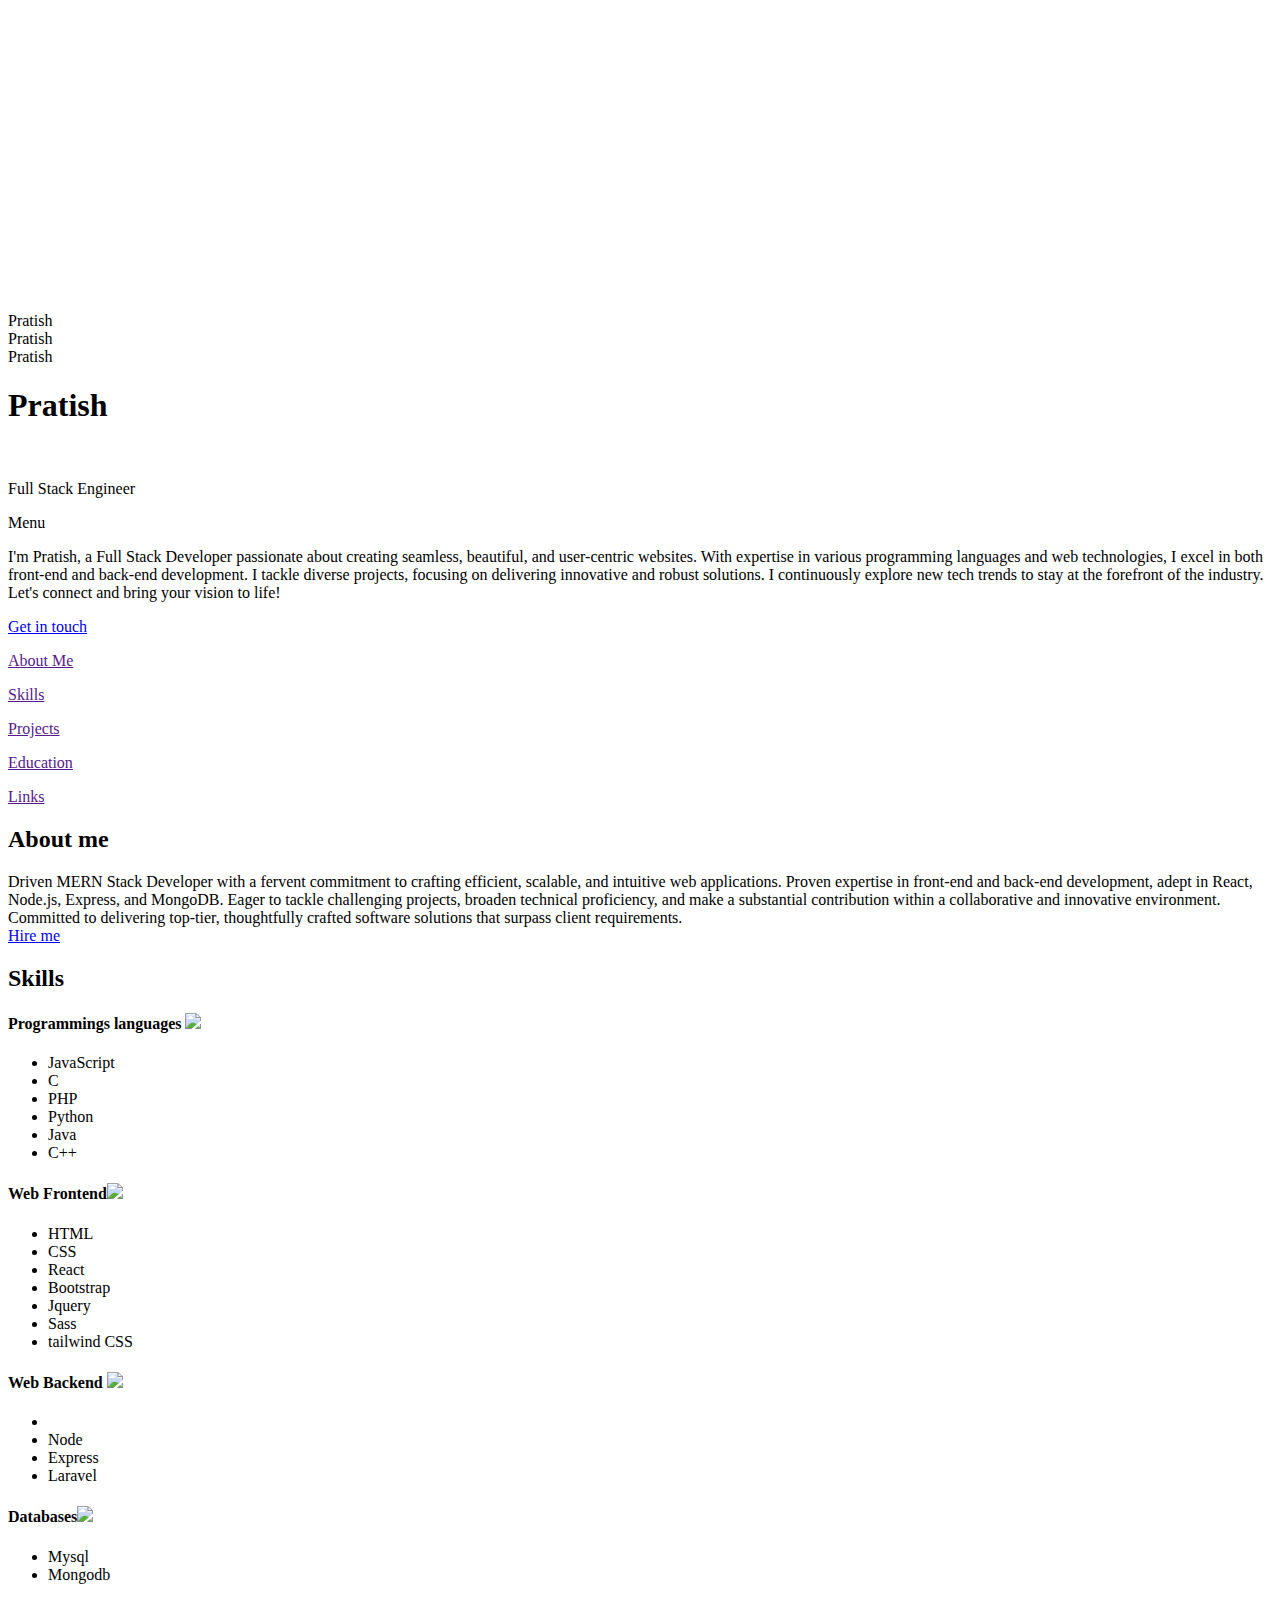
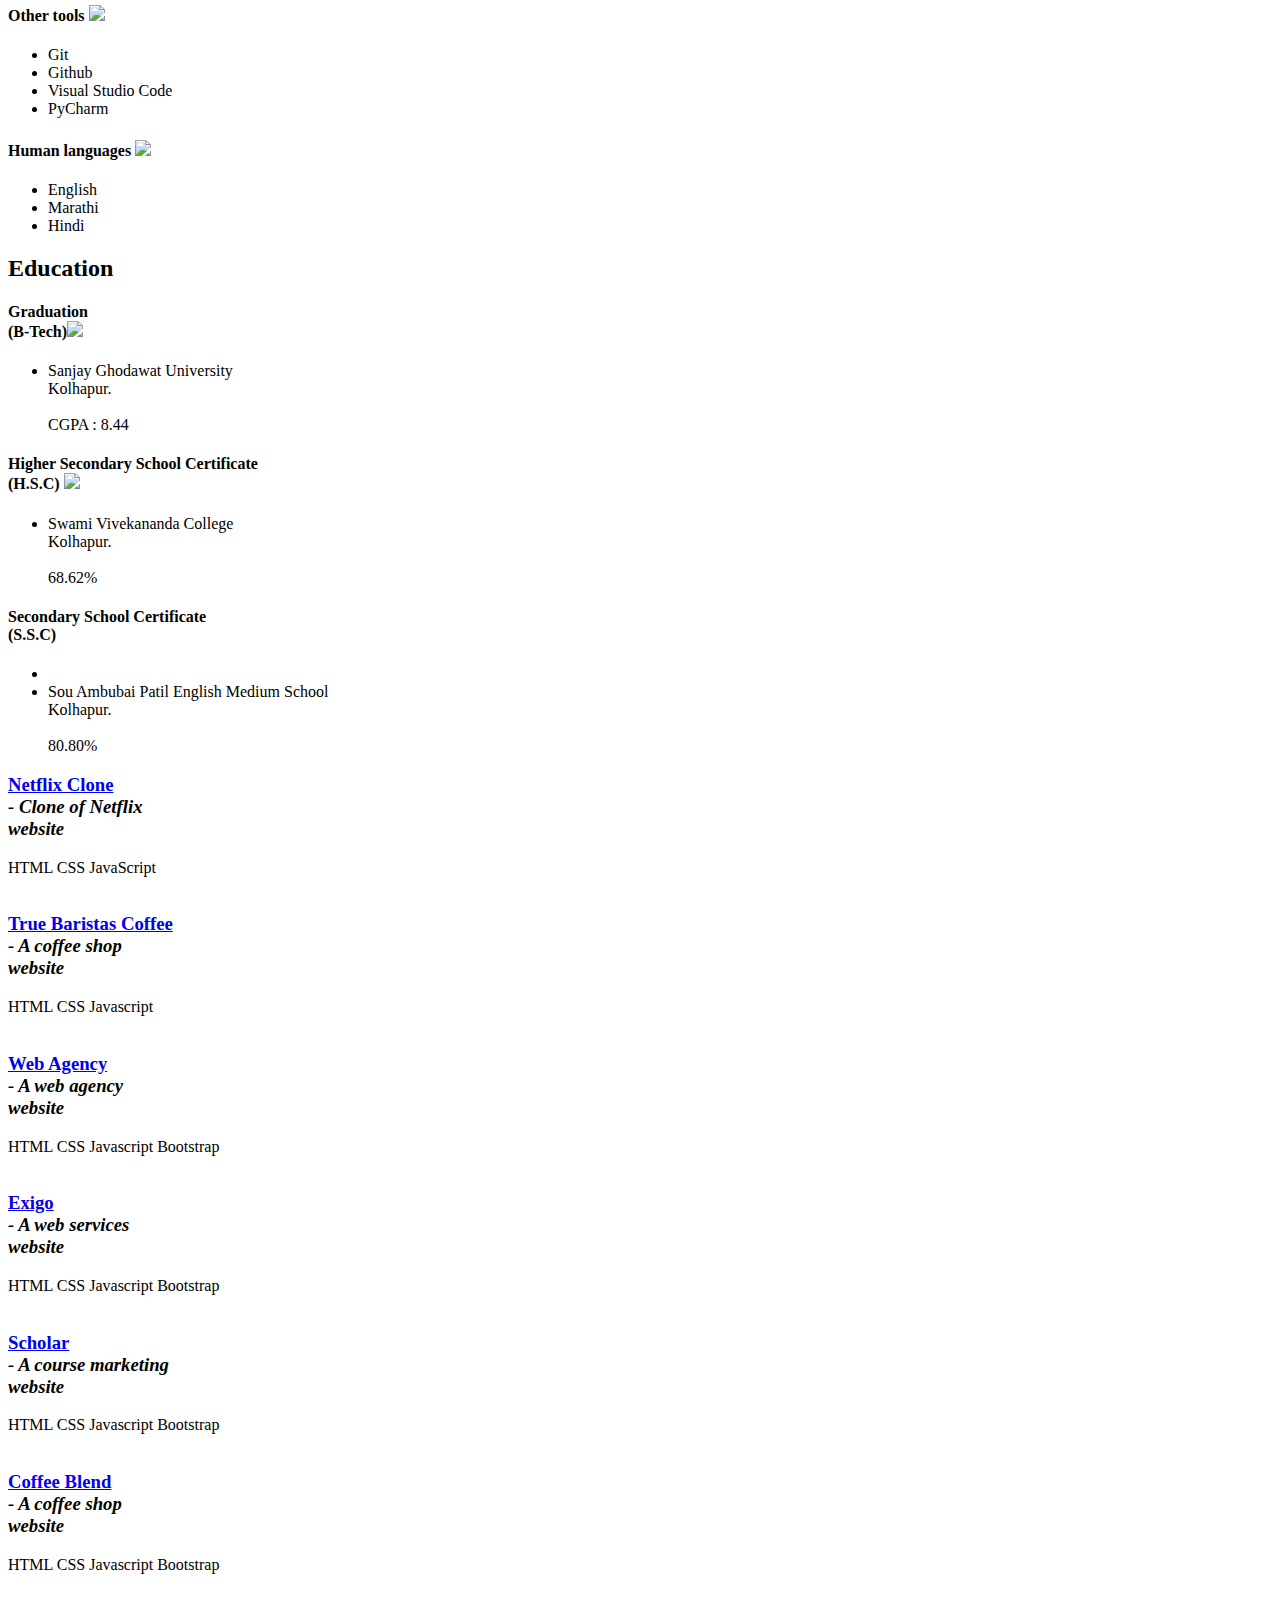
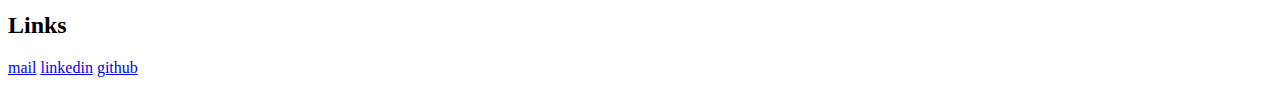
==== index.html @ 3594e41d "Update index.html" ====
<!DOCTYPE html>
<html lang="en">

<head>
    <meta charset="UTF-8">
    <meta name="viewport" content="width=device-width">
    <meta http-equiv="X-UA-Compatible" content="ie=edge">
    <link href="https://fonts.googleapis.com/css?family=Poppins:400,700&display=swap" rel="stylesheet">
    <link href="https://fonts.googleapis.com/css?family=Roboto+Mono:500&display=swap" rel="stylesheet">
    <link href="https://fonts.googleapis.com/css?family=Nunito:800,900&display=swap" rel="stylesheet">
    <script src="https://kit.fontawesome.com/ad9cb0368b.js" crossorigin="anonymous"></script>
    <link rel="stylesheet" href="css/index.css">
    <link rel="icon" href="images/favicon-32x32.png" type="image/x-icon">
    <link href="https://emoji-css.afeld.me/emoji.css" rel="stylesheet">
    <title>Pratish</title>
</head>

<body>

    <iframe 
    src="https://cdn.botpress.cloud/webchat/v2.2/shareable.html?configUrl=https://files.bpcontent.cloud/2025/02/01/07/20250201075714-JNWTLD6R.json" 
    width="200px" 
    height="300px" 
    style="border:none;">
</iframe>


    <div>
        <div class="watermark">Pratish</div>
        <div class="watermark">Pratish</div>
        <div class="watermark">Pratish</div>
        <div id="header-name-ldm">
            <h1 id="name">Pratish</h1>
            <span id="switch-ldm-logo">
                <div id="switch-container">
                    <img src="images/moon.svg" alt="">

                </div>
            </span>
        </div>

        <p id="slogan">Full Stack Engineer</p>

        <div id="go-back-button"> <i class="fas fa-chevron-left"></i> Menu</div>
        <section id="about-me-intro-section" class="section">
            <p>I'm Pratish, a Full Stack Developer passionate about creating seamless, beautiful, and
                user-centric websites. With expertise in various programming languages and web technologies, I excel in
                both front-end and back-end development. I tackle diverse projects, focusing on delivering innovative
                and robust solutions. I continuously explore new tech trends to stay at the forefront of the industry.
                Let's connect and bring your vision to life!<br></p>
            <a href="mailto:pratishkavade7797@gmail.com"> Get in touch</a>
        </section>
        <!-- menu -->
        <header id="menu">
            <p id="about-me"> <a href="">About Me</a> </p>
            <p id="skills"> <a href="">Skills</a> </p>
            <p id="projects"> <a href="">Projects</a> </p>
            <p id="education"> <a href="">Education</a> </p>
            <p id="links"> <a href="">Links</a> </p>

        </header>
    </div>

    <main>

        <!-- About me -->

        <section id="about-me-section" class="section">
            <h2>About me</h2>
            <p>

                <!-- <b>Passion :</b> Creating seamless, beautiful, and user-centric websites <br> <br> -->
                <!-- <b>Expertise :</b>
                Front-end development (HTML, CSS, JavaScript, modern frameworks)
                Back-end development (server-side technologies) <br> <br>
             
                <b>Approach :</b> Detail-oriented and committed to excellence <br> <br> -->
                <!-- <b>Continuous Learning :</b> Staying updated with the latest tech trends <br> <br> -->
                <!-- Few things i like to do <i class="em em-smile" aria-role="presentation"
                    aria-label="SMILING FACE WITH OPEN MOUTH AND SMILING EYES"></i> <br>
                <b>Reading about tech innovations</b> <br>
                <b>Contributing to open-source projects</b> <br>
                <b>Engaging with the developer community</b><br> -->

                Driven MERN Stack Developer with a fervent commitment to crafting efficient, scalable, and
                intuitive web applications. Proven expertise in front-end and back-end development, adept in React,
                Node.js,
                Express, and MongoDB. Eager to tackle challenging projects, broaden technical proficiency, and make a
                substantial contribution within a collaborative and innovative environment. Committed to delivering
                top-tier,
                thoughtfully crafted software solutions that surpass client requirements. <br>
                <a href="mailto:pratishkavade7797@gmail.com">Hire me</a>
            </p>
        </section>

        <!-- Skills -->
        <section id="skills-section" class="section">
            <h2>Skills</h2>
            <article>
                <section>
                    <h4>Programmings languages <img class="section-logos" src="./images/programming.svg"></h4>
                    <ul>
                        <li skill-description="Javascript"><object type="image/svg+xml"
                                data="images/javascript.svg"></object>JavaScript</li>
                        <li skill-description="php"><object type="image/svg+xml" data="images/c-1.svg"></object>C</li>
                        <li skill-description="php"><object type="image/svg+xml" data="images/php.svg"></object>PHP</li>
                        <li skill-description="Java"><object type="image/svg+xml"
                                data="images/python.svg"></object>Python</li>
                        <li skill-description="Java"><object type="image/svg+xml" data="images/java.svg"></object>Java
                        </li>
                        <li skill-description="php"><object type="image/svg+xml"
                                data="images/C++-Logo.wine.svg"></object>C++</li>
                    </ul>

                </section>
                <section>
                    <h4>Web Frontend<img class="section-logos" src="./images/frontend.svg"></h4>
                    <ul>
                        <li skill-description="HTML 5"><object type="image/svg+xml" data="images/html5.svg"
                                class="svg-logos"></object>HTML</li>
                        <li skill-description="CSS"><object type="image/svg+xml" data="images/css3.svg"></object>CSS
                        </li>
                        <li skill-description="Sass"><object type="image/svg+xml" data="images/react.svg"></object>React
                        </li>
                        <li skill-description="Bootstrap"><object type="image/svg+xml"
                                data="images/bootstrap.svg"></object>Bootstrap</li>
                        <li skill-description="JQuery"><object type="image/svg+xml"
                                data="images/jquery.svg"></object>Jquery</li>
                        <li skill-description="Sass"><object type="image/svg+xml" data="images/sass.svg"></object>Sass
                        </li>
                        <li skill-description="Sass"><object type="image/svg+xml"
                                data="images/tailwind-css-svgrepo-com.svg"></object>tailwind CSS</li>
                    </ul>
                </section>

                <section>
                    <h4>Web Backend <img class="section-logos" src="./images/backend.svg"></h4>
                    <ul>
                        <li skill-description="Node">
                        <li skill-description="Sass"><object type="image/svg+xml"
                                data="images/node-dot-js.svg"></object>Node</li>
                        <li skill-description="express"><object type="image/svg+xml"
                                data="images/node-dot-js.svg"></object>Express</li>
                        <li skill-description="Laravel"><object type="image/svg+xml"
                                data="images/laravel.svg"></object>Laravel</li>
                    </ul>

                </section>

                <section>
                    <h4>Databases<img class="section-logos" src="./images/database.svg"></h4>
                    <ul>
                        <li skill-description="Mysql"><object type="image/svg+xml"
                                data="images/mysql.svg"></object>Mysql</li>
                        <li skill-description="mongodb"><object type="image/svg+xml"
                                data="images/mongodb.svg"></object>Mongodb</li>
                    </ul>
                </section>
                <section>
                    <h4>Other tools <img class="section-logos" src="./images/tools.svg"></h4>
                    <ul>
                        <li skill-description="Git"><object type="image/svg+xml" data="images/git.svg"></object>Git</li>
                        <li skill-description="Github"><object type="image/svg+xml"
                                data="images/github.svg"></object>Github</li>

                        <li skill-description="Visual Studio Code"><object type="image/svg+xml"
                                data="images/visualstudiocode.svg"></object>Visual Studio Code</li>
                        <li skill-description="Visual Studio Code"><object type="image/svg+xml"
                                data="images/pycharm-svgrepo-com.svg"></object>PyCharm</li>
                    </ul>
                </section>
                <section>
                    <h4>Human languages <img class="section-logos" src="./images/languages.svg"></h4>
                    <ul>
                        <li>English</li>
                        <li>Marathi</li>
                        <li>Hindi</li>
                    </ul>
                </section>
            </article>

        </section>
        <section id="education-section" class="section">
            <h2>Education</h2>
            <article>
                <section>
                    <h4>Graduation <br> (B-Tech)<img class="section-logos" src="./images/programming.svg"></h4>
                    <ul>
                        <li>Sanjay Ghodawat University <br> Kolhapur. <br> <br>CGPA : 8.44</li>

                    </ul>
                </section>
                <section>
                    <h4>Higher Secondary School Certificate <br> (H.S.C) <img class="section-logos"
                            src="./images/frontend.svg"></h4>
                    <ul>
                        <li>Swami Vivekananda College <br> Kolhapur. <br> <br> 68.62%</li>

                    </ul>
                </section>

                <section>
                    <h4>Secondary School Certificate <br>(S.S.C)</h4>
                    <ul>
                        <li skill-description="Node">
                        <li>Sou Ambubai Patil English Medium School<br> Kolhapur. <br><br>80.80%</li>

                    </ul>

                </section>
            </article>
        </section>

        <section id="projects-section" class="section">
            <!-- will add tags to each project-->
            <div id="projects-wrapper">
                <div>
                    <div>
                        <h3>
                            <a href="projects/Netflix_Project/index.html" target="_blank">Netflix Clone</a>
                            <br>
                            <em>- Clone of Netflix <br>website</em>
                        </h3>

                        <div class="tags">
                            <span>HTML</span>
                            <span>CSS</span>
                            <span>JavaScript</span>
                        </div>
                    </div>
                    <img src="images/netflix.jpg" alt="">

                </div>
                <div>
                    <div>
                        <h3> <a href="projects/True_Baristas_Coffee/index.html" target="_blank">True Baristas Coffee</a>
                            <br>
                            <em>- A coffee shop <br>website</em>
                        </h3>

                        <div class="tags">
                            <span>HTML</span>
                            <span>CSS</span>
                            <span>Javascript</span>
                        </div>
                    </div>
                    <img src="images/true_baristas.jpg" alt="">

                </div>
                <div>
                    <div>
                        <h3> <a href="projects/Web_Agency/index.html" target="_blank">Web Agency</a>
                            <br>
                            <em>- A web agency<br>website</em>
                        </h3>

                        <div class="tags">
                            <span>HTML</span>
                            <span>CSS</span>
                            <span>Javascript</span>
                            <span>Bootstrap</span>
                        </div>
                    </div>
                    <img src="images/web-agency.jpg" alt="">

                </div>
                <div>
                    <div>
                        <h3> <a href="projects/Exigo/index.html" target="_blank">Exigo</a>
                            <br>
                            <em>- A web services <br>website</em>
                        </h3>

                        <div class="tags">
                            <span>HTML</span>
                            <span>CSS</span>
                            <span>Javascript</span>
                            <span>Bootstrap</span>
                        </div>
                    </div>
                    <img src="images/exigo.jpg" alt="">

                </div>
                <div>
                    <div>
                        <h3> <a href="projects/scholar/index.html" target="_blank">Scholar</a>
                            <br>
                            <em>- A course marketing <br> website</em>
                        </h3>

                        <div class="tags">
                            <span>HTML</span>
                            <span>CSS</span>
                            <span>Javascript</span>
                            <span>Bootstrap</span>
                        </div>
                    </div>
                    <img src="images/scholar.jpg" alt="">

                </div>
                <div>
                    <div>
                        <h3> <a href="projects/coffee-blend/index.html" target="_blank">Coffee Blend</a>
                            <br>
                            <em>- A coffee shop <br>website</em>
                        </h3>

                        <div class="tags">
                            <span>HTML</span>
                            <span>CSS</span>
                            <span>Javascript</span>
                            <span>Bootstrap</span>
                        </div>
                    </div>
                    <img src="images/coffee_blend.jpg" alt="">

                </div>
            </div>
        </section>

        <!-- Links -->
        <section id="links-section" class="section">

            <h2>Links</h2>
            <div>
                <a href="mailto:pratishkavade7797@gmail.com" description="Mail"><i class="fas fa-envelope"
                        onmouseover='displayDescriptionOnLinks("fa-envelope");'></i>
                    mail</a>

                <a href="https://www.linkedin.com/in/pratish-kavade-72212b247/" description="Linkedin"><i
                        class="fab fa-linkedin-in">
                    </i>
                    linkedin</a>

                <a href="https://github.com/pratishk77" description="Github"><i class="fab fa-github"></i>
                    github</a>
            </div>
            </div>
        </section>
    </main>
</body>

      <!-- BotPress Chat Widget -->
    <script src="https://cdn.botpress.cloud/webchat/v2.2/inject.js"></script>
    <script>
        window.botpressWebChat.init({
            configUrl: "https://files.bpcontent.cloud/2025/02/01/07/20250201075714-JNWTLD6R.json",
            botId: "your-bot-id",
            host: "https://cdn.botpress.cloud/webchat/v2.2",
            messagingUrl: "https://cdn.botpress.cloud",
            showCloseButton: true,
            disableAnimations: false,
            showUserAvatar: true,
            layoutWidth: "350px",
            layoutHeight: "500px",
            enableTranscriptDownload: false,
            containerStyle: {
                position: "fixed",
                bottom: "20px",
                right: "20px",
                zIndex: "9999"
            }
        });
    </script>

<script src="js/index.js"></script>

</html>
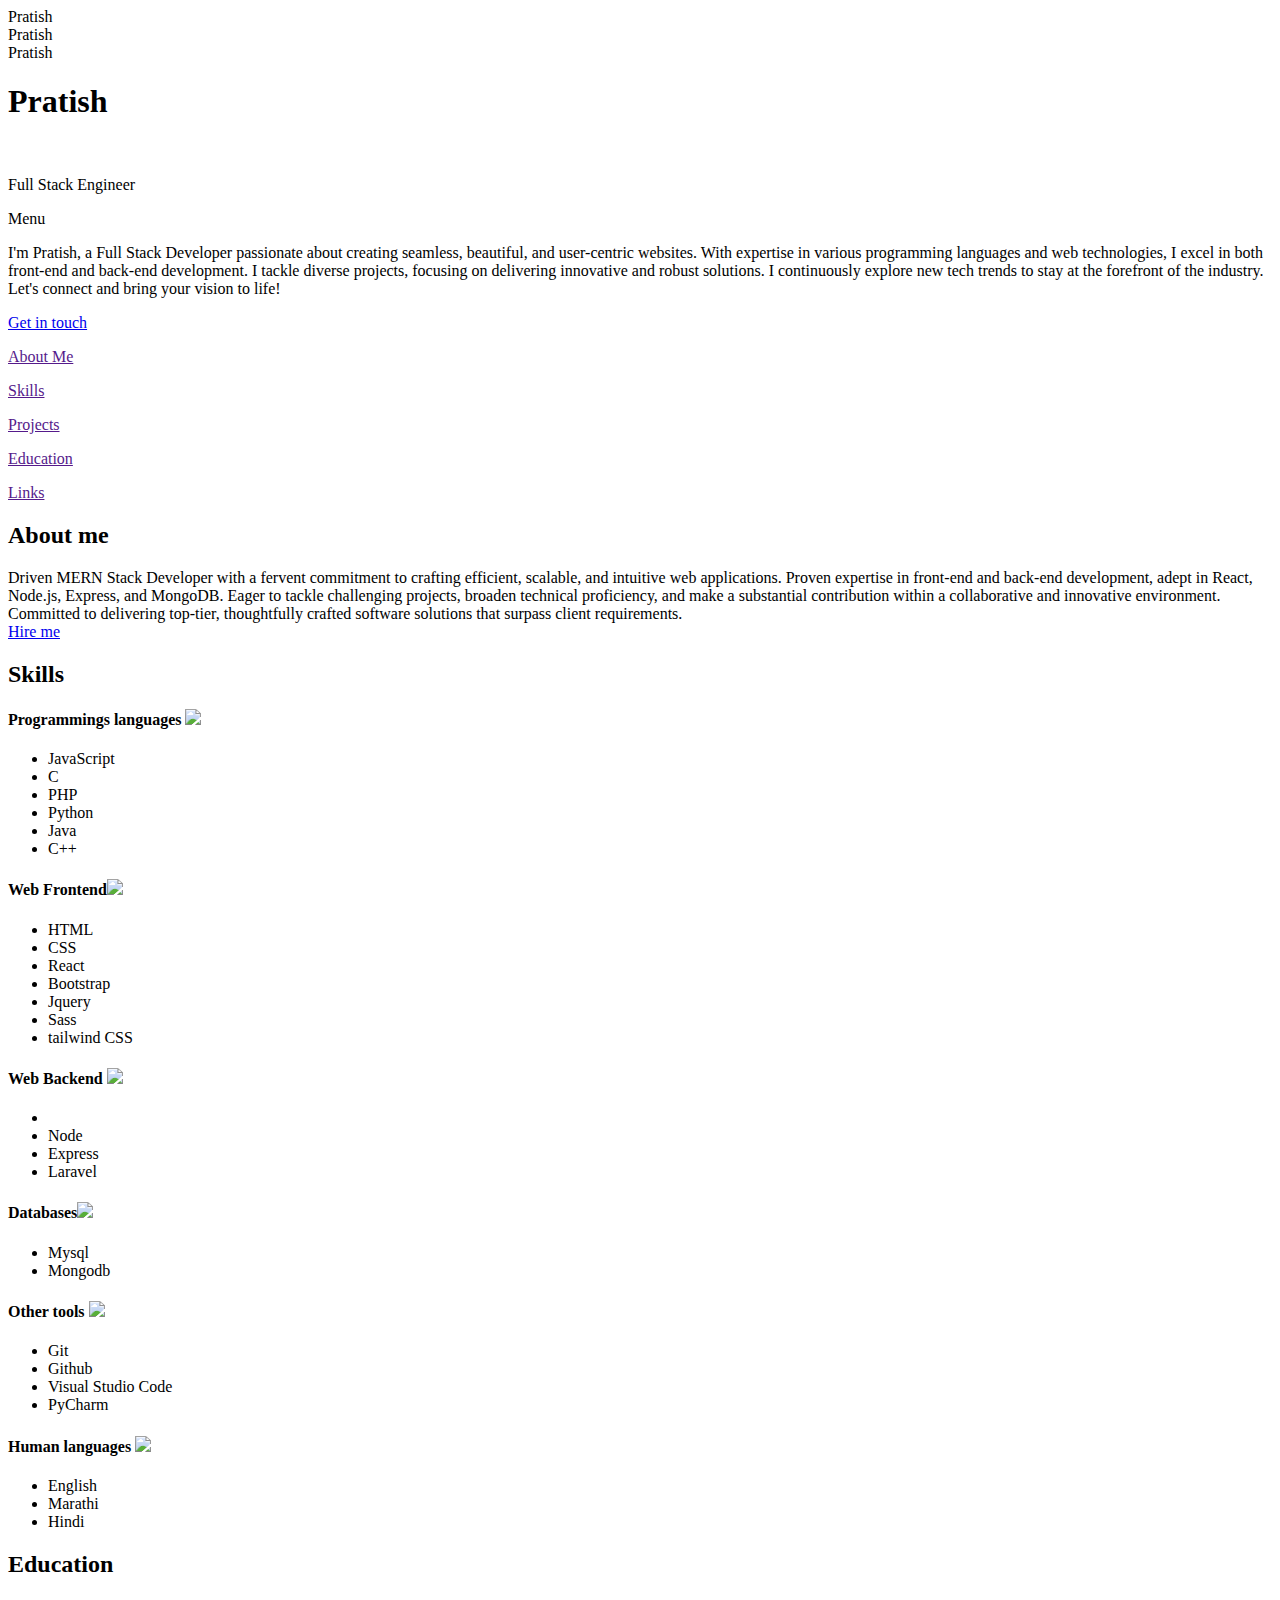
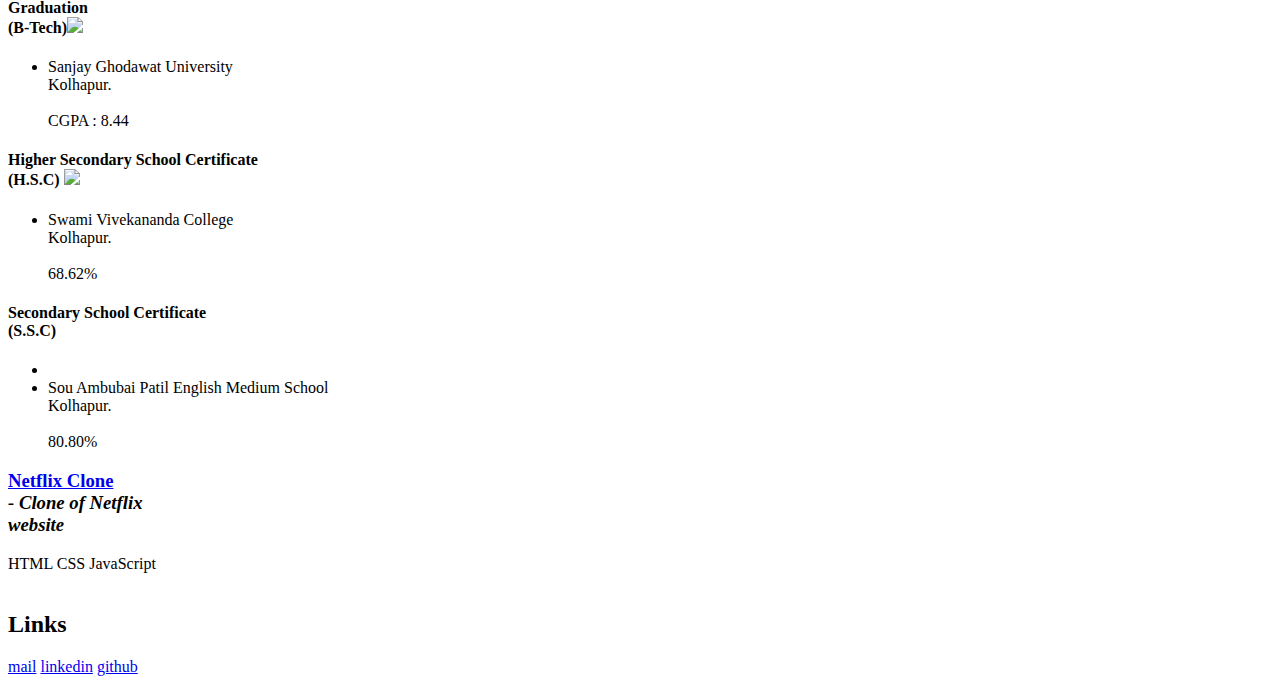
==== commit 43e08722: "updated projects section" ====
--- a/index.html
+++ b/index.html
@@ -17,12 +17,12 @@
 
 <body>
 
-    <iframe 
+<!--     <iframe 
     src="https://cdn.botpress.cloud/webchat/v2.2/shareable.html?configUrl=https://files.bpcontent.cloud/2025/02/01/07/20250201075714-JNWTLD6R.json" 
     width="200px" 
     height="300px" 
     style="border:none;">
-</iframe>
+</iframe> -->
 
 
     <div>
@@ -231,7 +231,7 @@
                     <img src="images/netflix.jpg" alt="">
 
                 </div>
-                <div>
+                <!-- <div>
                     <div>
                         <h3> <a href="projects/True_Baristas_Coffee/index.html" target="_blank">True Baristas Coffee</a>
                             <br>
@@ -314,7 +314,7 @@
                     </div>
                     <img src="images/coffee_blend.jpg" alt="">
 
-                </div>
+                </div> -->
             </div>
         </section>
 
@@ -341,7 +341,7 @@
 </body>
 
       <!-- BotPress Chat Widget -->
-    <script src="https://cdn.botpress.cloud/webchat/v2.2/inject.js"></script>
+<!--     <script src="https://cdn.botpress.cloud/webchat/v2.2/inject.js"></script>
     <script>
         window.botpressWebChat.init({
             configUrl: "https://files.bpcontent.cloud/2025/02/01/07/20250201075714-JNWTLD6R.json",
@@ -361,8 +361,12 @@
                 zIndex: "9999"
             }
         });
-    </script>
-
+    </script> -->
+
+    
+    <script src="https://cdn.botpress.cloud/webchat/v2.2/inject.js"></script>
+<script src="https://files.bpcontent.cloud/2025/02/01/07/20250201075714-QGSYZBGA.js"></script>
+    
 <script src="js/index.js"></script>
 
 </html>
